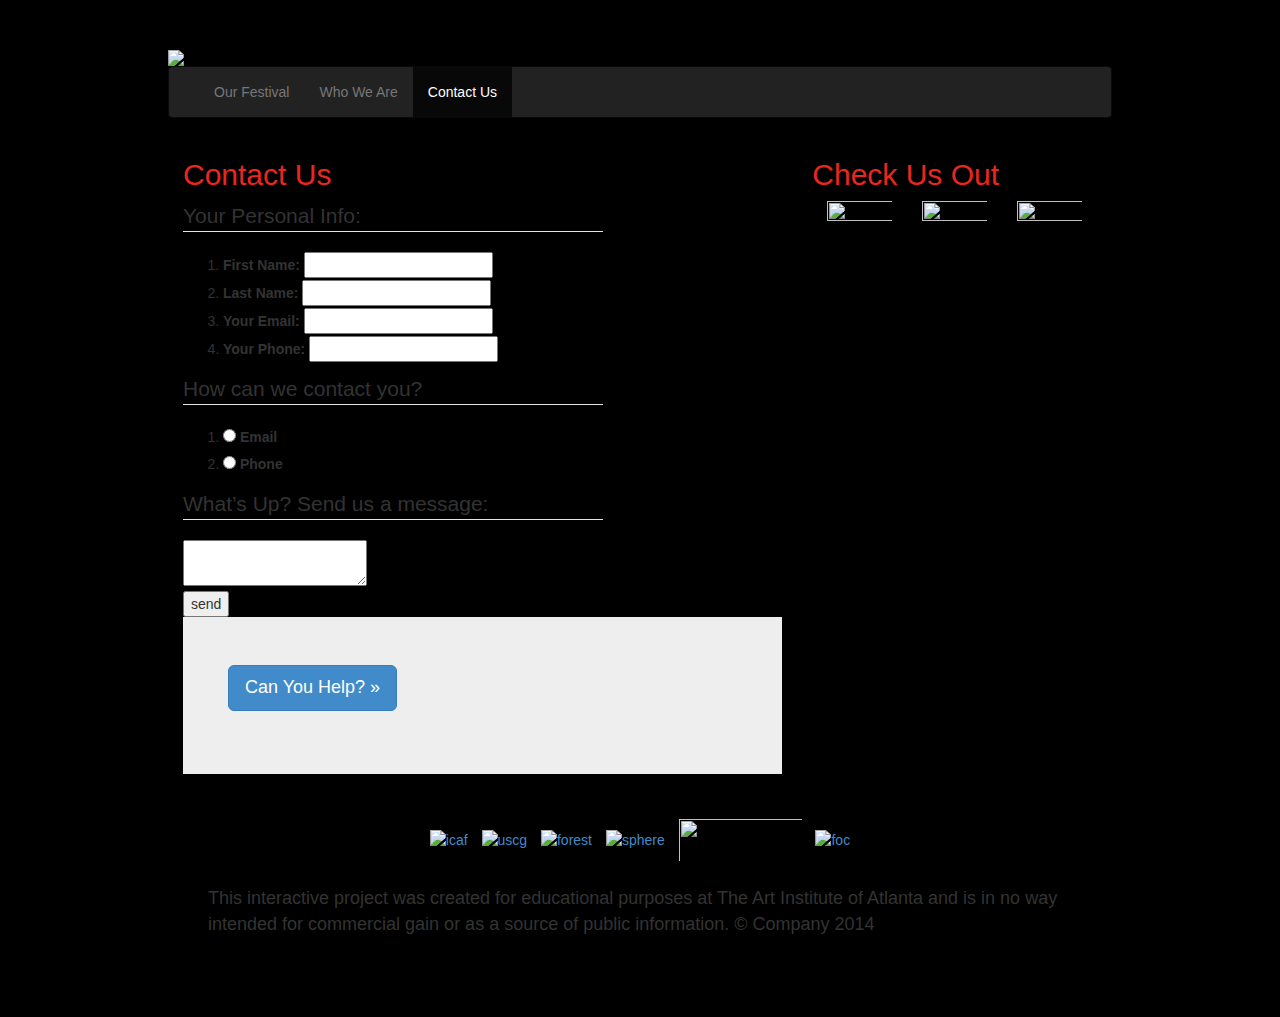
==== contact.html @ d157d9b4 "Stains" ====
<!DOCTYPE html>
<html lang="en">
  <head>
    <meta charset="utf-8">
    <meta http-equiv="X-UA-Compatible" content="IE=edge">
    <meta name="viewport" content="width=device-width, initial-scale=1"> 
    <title>Week 8 lab</title>
    
    
   

    <!-- Bootstrap -->
    <link href="css/bootstrap.min.css" rel="stylesheet">
    
    <link href="css/custom.css" rel="stylesheet">

    <!-- HTML5 Shim and Respond.js IE8 support of HTML5 elements and media queries -->
    <!-- WARNING: Respond.js doesn't work if you view the page via file:// -->
    <!--[if lt IE 9]>
      <script src="https://oss.maxcdn.com/html5shiv/3.7.2/html5shiv.min.js"></script>
      <script src="https://oss.maxcdn.com/respond/1.4.2/respond.min.js"></script>
    <![endif]-->
  </head>
  
  <div id="contact">
  <body>
  <div id="wrapper">
        <img src="image/wcflogo.svg"  atl="tumbl"class="img-responsive" >
   <div class="navbar navbar-inverse " role="navigation">
      <div class="container">
        <div class="navbar-header">
        
          <button type="button" class="navbar-toggle collapsed" data-toggle="collapse" data-target=".navbar-collapse">
            <span class="sr-only">Toggle navigation</span>
            <span class="icon-bar"></span>
            <span class="icon-bar"></span>
            <span class="icon-bar"></span>
          </button>
          <a class="navbar-brand" href="#"></a>
        </div>
        <div class="collapse navbar-collapse">
          <ul class="nav navbar-nav">
            <li><a href="index.html">Our Festival</a></li>
            <li><a href="about.html">Who We Are</a></li>
            <li class="active"><a href="contact.hmtl">Contact Us</a></li>
          </ul>
        </div><!--/.nav-collapse -->
      </div>
    </div>
    
    
    
    
     <div class="container-fluid">
     
    
      <!-- Example row of columns -->
      
     
      
      <div class="row">
        <div class="col-xs-12 col-sm-12 col-md-8">
          <h2>Contact Us</h2>
          <div id="contact">
<form>
    <fieldset id="personal">
    <legend>Your Personal Info:</legend>
    <ol>
   <li>
    <label for="firstName"> First Name:</label>
    <input type="text" id="firstName">
    </li>
    <li>
    <label for="lastName"> Last Name:</label>
    <input type="text" id="lastName">
    </li>
    <li>
    <label for="email"> Your Email:</label>
    <input type="email" id="email">
    </li>
    <li>
    <label for="phone"> Your Phone:</label>
    <input type="tel" id="phone">
    </li>
    
    
    
    
    </ol>
    </fieldset>
    <fieldset>
    <legend>How can we contact you?</legend>
    
    <ol>
    	<li>
         <input type="radio" id="checkEmail" name="contact">
        <Label for="checkEmail"> Email</Label>
        
        
        
        </li>
        <li>
        
        <input type="radio" id="checkPhone" name="contact">
        <Label for="checkPhone"> Phone</Label>
        
        
        </li>
    
    
    
    
    </ol>
    
    
    
    </fieldset>
    <fieldset>
    <legend>What’s Up? Send us a message:</legend>
    <textarea id="message"></textarea>
    
    
    
    </fieldset>
    <input type="submit" value="send">
    </form>

 

</div>

                   <div class="jumbotron">
      <div class="container">
       
       
        <p><a class="btn btn-primary btn-lg" role="button">Can You Help? &raquo;</a></p>
      </div>
    
    </div><!-- close jumbotron -->
        </div>
       
       
       <!-- social media -->
       
       <div id="social">
        <div class="col-xs-12   col-md-4">
          <h2>Check Us Out</h2>
          
         <div class="col-xs-3 col-sm-2 col-md-4">
          <a href="https://www.facebook.com/ICAF.org"><img src="image/facebook.svg" width="128" height="128" alt="" class="img-responsive"/></a> </div>
          
          <div class="col-xs-3 col-sm-2 col-md-4">
          
          
          <a href="https://twitter.com/IntlChildArtFnd"><img src="image/twitter.svg" width="128" height="128" alt=""class="img-responsive"/></a> </div>
          
          <div class="col-xs-3 col-sm-2 col-md-4">
          
        <a href="http://www.youtube.com/user/ICAFfestival#p/a/u/1/o_GnO9jQLWI"><img src="image/youtub.svg" width="128" height="128" alt="" class="img-responsive"/></a> </div>
        </div>
        
       
<!-- end container-->
      

     
    </div> <!-- /container -->
     <footer>
     <div id="images">
     <a href="http://www.icaf.org" title="ICAF" target="_blank"><img src="image/jpeg-3.png" width="133" height="59" alt="icaf"<a href="http://www.icaf.org" title="ICAF" target="_blank"></a>
     
     <a href="http://www.uscg.mil/" title="US Coast Guards" target="_blank"><img src="image/img5.png" width="100" height="100" alt="uscg"></a>
     
     <a href="http://www.fs.fed.us/" title="US Forest Service" target="_blank"><img src="image/jpeg-1.png" width="100" height="100" alt="forest"></a>
     
     <a href="https://yoursphere.com/node" title="Yoursphere" target="_blank"><img src="image/jpeg.png" width="133" height="59" alt="sphere"></a>
     
     <a href="http://www.karimrashid.com/" title="Karim" target="_blank"><img src="image/jpeg-2.png" width="133" height="52"></a>
     
     <a href="http://www.freedomofcreation.com/3d-printing" title="FOC" target="_blank"><img src="image/jpeg-4.png" width="133" height="56" alt="foc"></a>
     
     </div>
<p> This interactive project was created for educational purposes at The Art Institute of Atlanta and is in no way intended for commercial gain or as a source of public information. &copy; Company 2014</p>
      </footer>
    
    
    
    </div>

    <!-- jQuery (necessary for Bootstrap's JavaScript plugins) -->
    <script src="https://ajax.googleapis.com/ajax/libs/jquery/1.11.1/jquery.min.js"></script>
    <!-- Include all compiled plugins (below), or include individual files as needed -->
    <script src="js/bootstrap.min.js"></script>
  </body>
  </div>
</html>
---- css/custom.css ----
@charset "UTF-8";
/* CSS Document */




 body { padding:50px; margin:auto; background:#000}




/*.btn-primary {
color:#fff;
background-color:#F00;
}*/

/*.navbar {background:#F8A743; width:65%; float:right; font-size: 18px}*/

h2{ color:#EB261E}

#wrapper { margin:auto;}

#images  { margin:auto; padding:10px;text-align:center; }

#images img {padding:5px;}


 #social a:hover {opacity: 0.2;
    filter: Alpha(opacity=50) }

/* mouse over link */
#images a:hover {opacity: 0.5;
    filter: Alpha(opacity=50)
    
}





footer {
	clear:both; margin:30px; background-color:#000}
	
	
	
	/* about
	body { padding:50px; margin:auto;}*/



 

/*#about .btn-primary {
color:#fff;
background-color:#30B2CB;}

#about .btn-primary:hover {
color:#fff;
background-color:#9F0;}

#feature { background-color:#30B2CC;}

#about .navbar {background:#30B2CB; width:65%; float:right; font-size: 18px}*/

#about h2{ color:#42AF06}

#wrapper { margin:auto;}

#images  { margin:auto; padding:10px;text-align:center; }

#images img {padding:5px;}

 /*#social {margin:auto}
 #social a img:hover {opacity: 0.2;
    filter: Alpha(opacity=50) }*/

/* mouse over link */
#images a:hover {opacity: 0.5;
    filter: Alpha(opacity=50)
    
}

#about a img:hover {opacity: 0.2;
    filter: Alpha(opacity=50) }



#about footer {
	clear:both; margin:30px; background-color:#000}
	
	footer p {margin:10px;}
	
	/* Medium Devices */
	@media(min-width:992px){
		#wrapper {width:80%;}
		.row p {font-size:18px}
		#contact form {
width:70%} 
		
		}

	/* contact 
	
	#contact form {
	  background-color:#FFF;
width:80%;padding:20px;
border:thick solid #000}

#contact .navbar {background:#FCE81B; width:65%; float:right; font-size: 18px}

#contact h2{ color:#FCE81B}

#contact .btn-primary {
color:#fff;
background-color:#FCE81B;}

#contact footer {
	clear:both; margin:30px; background-color:#FCE81B}
	
	#contact .btn-primary:hover {
color:#fff;
background-color:#33C;}*/
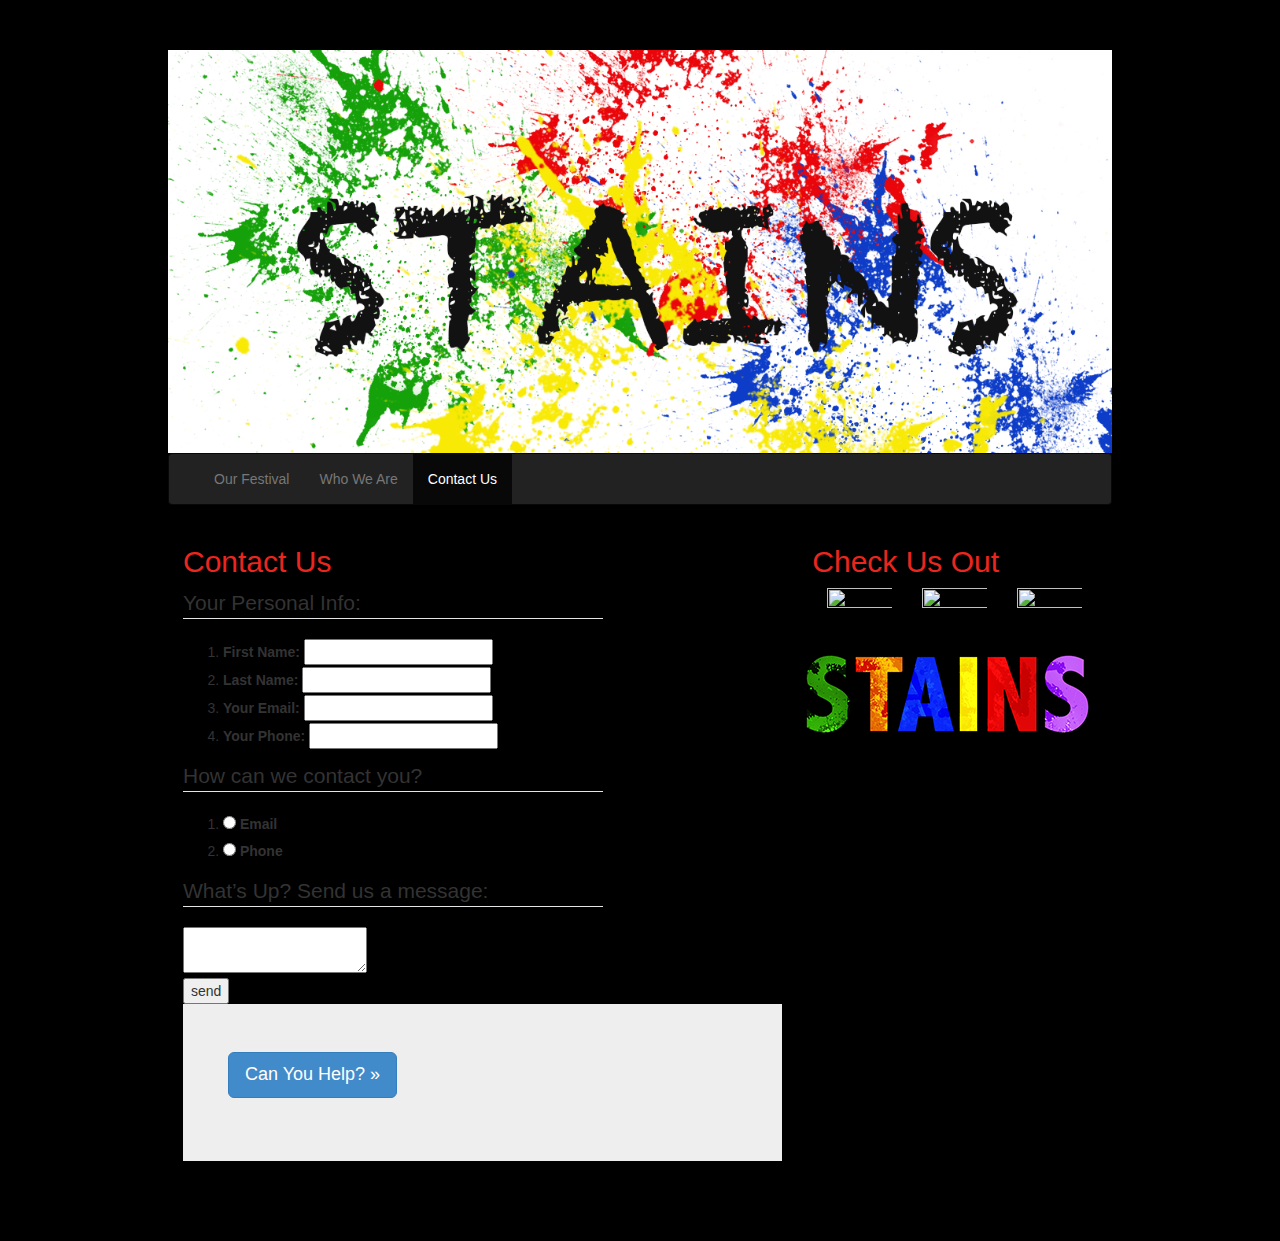
==== commit a5ba977a: "stain" ====
--- a/contact.html
+++ b/contact.html
@@ -25,7 +25,7 @@
   <div id="contact">
   <body>
   <div id="wrapper">
-        <img src="image/wcflogo.svg"  atl="tumbl"class="img-responsive" >
+        <img src="hero.png"  atl="tumbl"class="img-responsive" >
    <div class="navbar navbar-inverse " role="navigation">
       <div class="container">
         <div class="navbar-header">
@@ -166,21 +166,7 @@
      
     </div> <!-- /container -->
      <footer>
-     <div id="images">
-     <a href="http://www.icaf.org" title="ICAF" target="_blank"><img src="image/jpeg-3.png" width="133" height="59" alt="icaf"<a href="http://www.icaf.org" title="ICAF" target="_blank"></a>
-     
-     <a href="http://www.uscg.mil/" title="US Coast Guards" target="_blank"><img src="image/img5.png" width="100" height="100" alt="uscg"></a>
-     
-     <a href="http://www.fs.fed.us/" title="US Forest Service" target="_blank"><img src="image/jpeg-1.png" width="100" height="100" alt="forest"></a>
-     
-     <a href="https://yoursphere.com/node" title="Yoursphere" target="_blank"><img src="image/jpeg.png" width="133" height="59" alt="sphere"></a>
-     
-     <a href="http://www.karimrashid.com/" title="Karim" target="_blank"><img src="image/jpeg-2.png" width="133" height="52"></a>
-     
-     <a href="http://www.freedomofcreation.com/3d-printing" title="FOC" target="_blank"><img src="image/jpeg-4.png" width="133" height="56" alt="foc"></a>
-     
-     </div>
-<p> This interactive project was created for educational purposes at The Art Institute of Atlanta and is in no way intended for commercial gain or as a source of public information. &copy; Company 2014</p>
+     <p> <img src="logo.png"  class="img-responsive" ></p>
       </footer>
     
     
--- a/css/custom.css
+++ b/css/custom.css
@@ -35,32 +35,27 @@
 }
 
 
-
+<style> 
+.flip
+{
+padding:5px;
+text-align:center;
+background-color:#e5eecc;
+border:solid 1px #c3c3c3;
+}
+.panel
+{
+padding:50px;
+display:none;
+}
+</style>
 
 
 footer {
-	clear:both; margin:30px; background-color:#000}
+	clear:both; margin:30px; background-color:#000;
+	text-align:center;}
 	
-	
-	
-	/* about
-	body { padding:50px; margin:auto;}*/
 
-
-
- 
-
-/*#about .btn-primary {
-color:#fff;
-background-color:#30B2CB;}
-
-#about .btn-primary:hover {
-color:#fff;
-background-color:#9F0;}
-
-#feature { background-color:#30B2CC;}
-
-#about .navbar {background:#30B2CB; width:65%; float:right; font-size: 18px}*/
 
 #about h2{ color:#42AF06}
 
@@ -70,11 +65,7 @@
 
 #images img {padding:5px;}
 
- /*#social {margin:auto}
- #social a img:hover {opacity: 0.2;
-    filter: Alpha(opacity=50) }*/
 
-/* mouse over link */
 #images a:hover {opacity: 0.5;
     filter: Alpha(opacity=50)
     
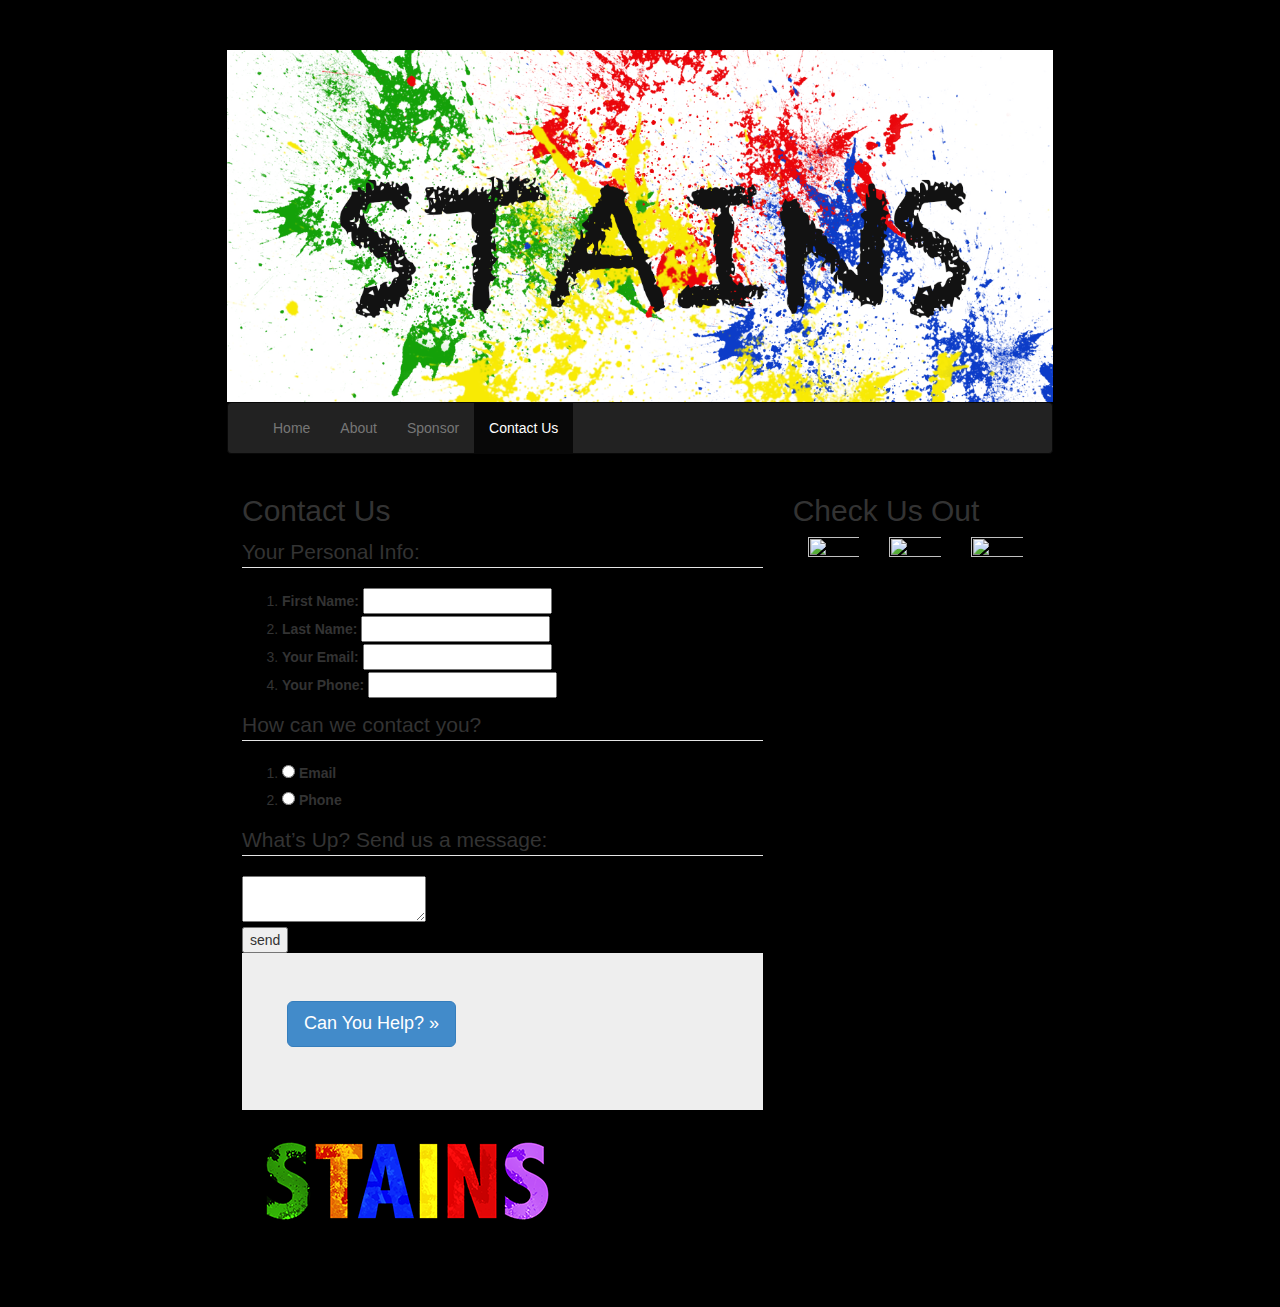
==== commit f33819cd: "update nav" ====
--- a/contact.html
+++ b/contact.html
@@ -40,9 +40,11 @@
         </div>
         <div class="collapse navbar-collapse">
           <ul class="nav navbar-nav">
-            <li><a href="index.html">Our Festival</a></li>
-            <li><a href="about.html">Who We Are</a></li>
-            <li class="active"><a href="contact.hmtl">Contact Us</a></li>
+            <li><a href="index.html">Home</a></li>
+            <li><a href="about.html">About</a></li>
+            <li><a href="sponsore.html">Sponsor</a></li>
+            
+            <li class="active"><a href="contact.php">Contact Us</a></li>
           </ul>
         </div><!--/.nav-collapse -->
       </div>
--- a/css/custom.css
+++ b/css/custom.css
@@ -1,113 +1,39 @@
 @charset "UTF-8";
 /* CSS Document */
+/*base*/
+body { padding:50px; margin:auto; background:#000; }
+
+h2{ #EB261E; }
+
+#wrapper { margin:auto; width:; }
+
+footer {
+	clear:both; margin:30px; background-color:#000;
+	text-align:center;}
+
+button {
+color:#FFF;
+padding:5px;
+text-align:center;
+background-color:#000;
+border:solid 1px #c3c3c3; }
+
+/* layout*/
+.items { margin:auto; padding:10px;text-align:center; }
+
+.panel {
+padding:50px;
+display:none;
+}
+
+/* Medium Devices */
+	@media(min-width:992px){
+		#wrapper {width:70%;}
+		}
 
 
 
 
- body { padding:50px; margin:auto; background:#000}
 
 
 
-
-/*.btn-primary {
-color:#fff;
-background-color:#F00;
-}*/
-
-/*.navbar {background:#F8A743; width:65%; float:right; font-size: 18px}*/
-
-h2{ color:#EB261E}
-
-#wrapper { margin:auto;}
-
-#images  { margin:auto; padding:10px;text-align:center; }
-
-#images img {padding:5px;}
-
-
- #social a:hover {opacity: 0.2;
-    filter: Alpha(opacity=50) }
-
-/* mouse over link */
-#images a:hover {opacity: 0.5;
-    filter: Alpha(opacity=50)
-    
-}
-
-
-<style> 
-.flip
-{
-padding:5px;
-text-align:center;
-background-color:#e5eecc;
-border:solid 1px #c3c3c3;
-}
-.panel
-{
-padding:50px;
-display:none;
-}
-</style>
-
-
-footer {
-	clear:both; margin:30px; background-color:#000;
-	text-align:center;}
-	
-
-
-#about h2{ color:#42AF06}
-
-#wrapper { margin:auto;}
-
-#images  { margin:auto; padding:10px;text-align:center; }
-
-#images img {padding:5px;}
-
-
-#images a:hover {opacity: 0.5;
-    filter: Alpha(opacity=50)
-    
-}
-
-#about a img:hover {opacity: 0.2;
-    filter: Alpha(opacity=50) }
-
-
-
-#about footer {
-	clear:both; margin:30px; background-color:#000}
-	
-	footer p {margin:10px;}
-	
-	/* Medium Devices */
-	@media(min-width:992px){
-		#wrapper {width:80%;}
-		.row p {font-size:18px}
-		#contact form {
-width:70%} 
-		
-		}
-
-	/* contact 
-	
-	#contact form {
-	  background-color:#FFF;
-width:80%;padding:20px;
-border:thick solid #000}
-
-#contact .navbar {background:#FCE81B; width:65%; float:right; font-size: 18px}
-
-#contact h2{ color:#FCE81B}
-
-#contact .btn-primary {
-color:#fff;
-background-color:#FCE81B;}
-
-#contact footer {
-	clear:both; margin:30px; background-color:#FCE81B}
-	
-	#contact .btn-primary:hover {
-color:#fff;
-background-color:#33C;}*/
